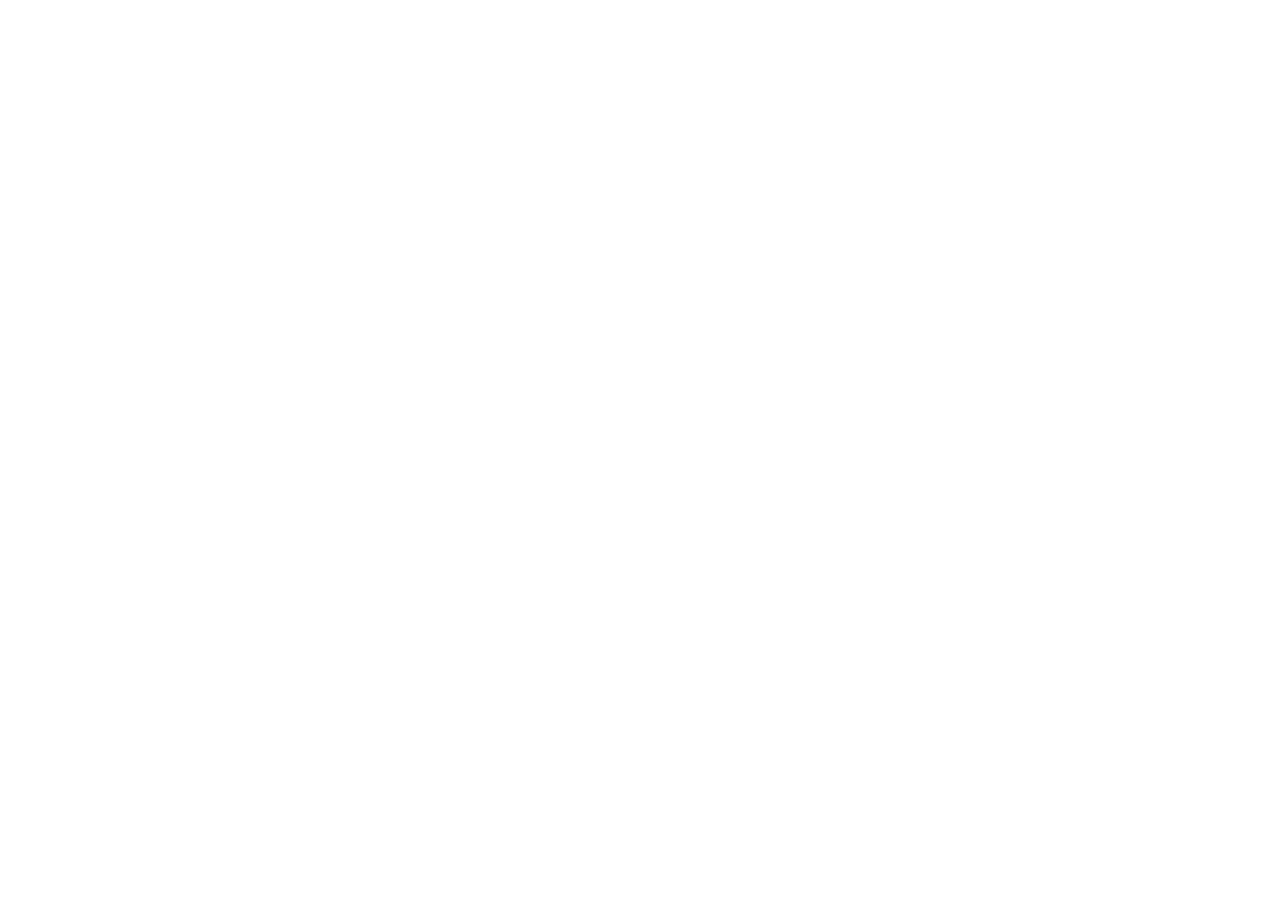
==== index.html @ 7e321655 "first commit" ====
<!DOCTYPE html>
<html>
<head>
	<meta charset="utf-8" />
	<link rel="stylesheet" href="css/normalize.css">
	<link rel="stylesheet" href="css/style.css" />
	<title>Меблі для оселі</title>
</head>
<body>
    <div class="fon">
    </div>
    <div class="fon_2"></div>
</body>
</html>
---- css/style.css ----
* {
		text-decoration: none;
		margin: 0;
		padding: 0;
}
	header {
		padding: 0;
		margin: 0;
		background-color: #DBD2D2;
}
	.pic_1 {
		margin: 0;
		padding: 0;
}
	.pic_1 img {
		max-width: 25%;
}
	.pic_2 {
		padding: 0;
	}
	.pic_2 img {
		max-width: 25%;
		padding: 0;
		margin: 0;
}
	.phones {
		padding: 0;
		margin: 0;
		border-radius: 2px 2px 2px 2px;
}
	.phones:hover {
		transition: 0.5s;
		box-shadow: 0px 0px 3px 3px #414141;
}
	.logo img {
		margin: 0;
		width: 60px;
		height: 60px;
		float: left;
		position: absolute;
		z-index: 1;
}
	.logo img:hover {
		width: 70px;
		height: 70px;
		margin-left: 538px;
		transition: 0.5s;
		display: block;
}
.kievstar_logo img{
	margin-left: 10px;
	width: 25px;
	height: 25px;
	float: left;
}
.kievstar_number {
	position: absolute;
	top: 8px;
	margin-left: 50px;
	text-align: justify;
	text-shadow: 1px 1px 5px;
}
.kievstar_number:hover {
	transition: 0.7s all;
	text-decoration: underline;
	color: #2898CF;
	text-shadow: 1px 1px 1px black;
}
.life_cell_logo img{
	position: absolute;
	top: 37px;
	left: 15px;
	width: 25px;
	height: 25px;
	float: left;
}
.life_number {
	position: absolute;
	top: 39px;
	margin-left: 50px;
	text-align: justify;
	text-shadow: 1px 1px 5px;
}
.life_number:hover {
	transition: 0.5s all;
	text-decoration: underline;
	color: #FFC200;
	text-shadow: 1px 1px 1px black;
}
.about { 			/*Назва сайту*/
	padding: 0px;
	margin-top: 0px;
	float: left;
}

.search {
	border-bottom: 0px;
	box-shadow: 0px 0px 0px 2px #fafafa;
	margin-top: 50px;
	margin-left: 1095px;
	width: 173px;
	float: left;
}
.search:hover {
	padding: 10px;
	box-shadow: 1px 1px 10px 3px #DBD2D2;
	border-radius: 5px 5px 5px 5px;
	transition: 0.5s;
}
	
#about_goods{ /*site name*/
	font-family:"abril-fatface";
	margin-top: 25px;
	margin-left: 125px;
	float: left;
	font-weight: 800;
	text-shadow: 1px 1px 2px black;
	font-size: 3.0em;
	font-style: italic;
	color: #6C6C6C;
	z-index: 1;
	position: absolute;
}
#about_goods:hover{ /*site name*/
	transition: 0.5s;
	text-shadow: 1px 2px 5px;
}
#about_furniture{ /*site name*/
	margin-top: 40px;
	float: left;
	margin-left: 300px;
	text-shadow: 1px 1px 2px black;
	font-weight: 800;
	font-size: 2.5em;
	font-style: italic;
	color: #6C6C6C;
	position: absolute;
}
#about_furniture:hover  { /*site name*/
	transition: 0.5s;
	text-shadow: 1px 2px 5px;
}
.clear {
	clear: left;
}

.line { 
	position: absolute;
	background-color: #4A2021; 
	box-shadow: 0px 1px 5px 0px;
	top: 117px;
	width: 100%;
	height: 2px;
}

.header_lower_section {
	width: 100%;
	height: 27px;
	background-color:#414141;
	margin-top: -33px;
	float: left;
	z-index: -10;
}
/*drop_down*/
ul {	/*drop_down*/
    width: 180px; 
    list-style: none;
	margin-left: 100px;
    font-family: Georgia, monospace, sans-serif; 
	font-weight: 900;
    font-size: 10pt;
	float: left;
	text-align: center;
   } 
li ul {		/*drop_down*/
    position: absolute;
    display: none; 
	z-index: 1;
	text-align: center;
   }
li a {	/*drop_down*/
    display: block; 
    padding: 6px; 
    text-decoration: none; 
    color: #fafafa; 
    background-color: #414141;
	transition: 0.5s all;
   }
li a:hover {	/*drop_down*/
    color: #4A2021;
    background-color: #DBD2D2;
	padding: 10px;
	margin-right: -10px;
	font-size: 12pt;
	box-shadow: 1px 1px 2px silver ;
   }
li:hover ul {	/*drop_down*/
	margin-left: 0px;
    display: block;
   }
.brd {	/*drop_down*/
    border-bottom: 0px solid #666; 
   }
.article_spoiler_1 { /*block_furniture*/
	width: 130px;
	height: 35px;
	margin-top: 0px;
	padding-top: 10px;
	padding-left: 10px;
	text-shadow: 1px 1px 2px black;
	color: #fafafa;
	border-radius: 2px 2px 2px 2px;
	float: left;
}

.article_spoiler_1:hover { /*block_furniture*/
	width: 130px;
	height: 30px;
	font-size: 17pt;
	color: #4A2021;
	transition: 0.5s;
	margin-left: 10px;
	padding-top: 9px;
	padding-left: 20px;
	padding-right: 20px;
	padding-bottom: 9px;
	text-align: center;
	float: left;
	background-color: #DBD2D2;
	border-radius: 4px 4px 4px 4px;
}
article, aside {
	 border-radius: 5px;
	 border: 1px  #4A2021;
	 box-sizing: border-box;
}

article {
	height: 250px;
	width: 170px;
	margin-top: 150px;
	margin-left: 100px;
	margin-right: 3%;
	padding: 10px;
	box-shadow: 0 0 10px;
	background-size: 250px 250px;
	background-position: -30px;
	font-family: New Century Schoolbook, serif;
	font-size: 1.2em;
	text-align: justify;
	position: absolute;
	float: left;
	z-index: -1
}

article:hover {
	height: 250px;
	width: 210px;
	float: left;
}
aside {
	top: 400px;
	background: red;
	width: 30%;
	left: 520px;
	box-shadow: 0 0 10px; 
	position: absolute;
	float: left;
}

.video_block {
	display: none;
	width: 520px;
	heigth: 520px;
	margin-top: 150px;
	margin-left: 800px;
	border-radius: 5px;
	border: 1px #4A2021;
	box-shadow: 0 0 10px;
	position: absolute;
	float: left;
}
.video {
	margin-top: 10px;
	margin-left: 10px;
	margin-right: 10px;
	margin-bottom: 10px;
	background-color: #8C6F6F;
	float: left;
}

#style_1 {
	color: #096319;
	font-family: Times New Roman;
	font-size: 1.8em;
	text-align: center;
}
.mebly {
	width: 250px;
	height: 250px;
	margin-top: -100px;
	margin-left: 80px;
	background-size: 250px 250px;
	background-position: 0px;
	box-shadow: 1px 2px 5px black;
	float: left;
	position: absolute;
	}
.mebly:hover {
	width: 300px;
	height: 300px;
	background-size: 300px 300px;
	transition: 0.5s all;
}


#style_5 {
	margin-top: -20px;
	padding: 8px;
}

#span_1 {
	color: #0D581D;
	font-size: 30px;
}
footer {
	 width: calc(100% - 30px);
	 height: 46px;
	 margin-top: 700px; 
	 background-size: 100px;
	 background-color: #DBD2D2;
	 border-top: 10px solid #4A2021;
	 border-bottom: 10px solid #4A2021;
	 padding: 15px;
	 font-size: 1.2em;
	 color: #333;
	 float: left;
}
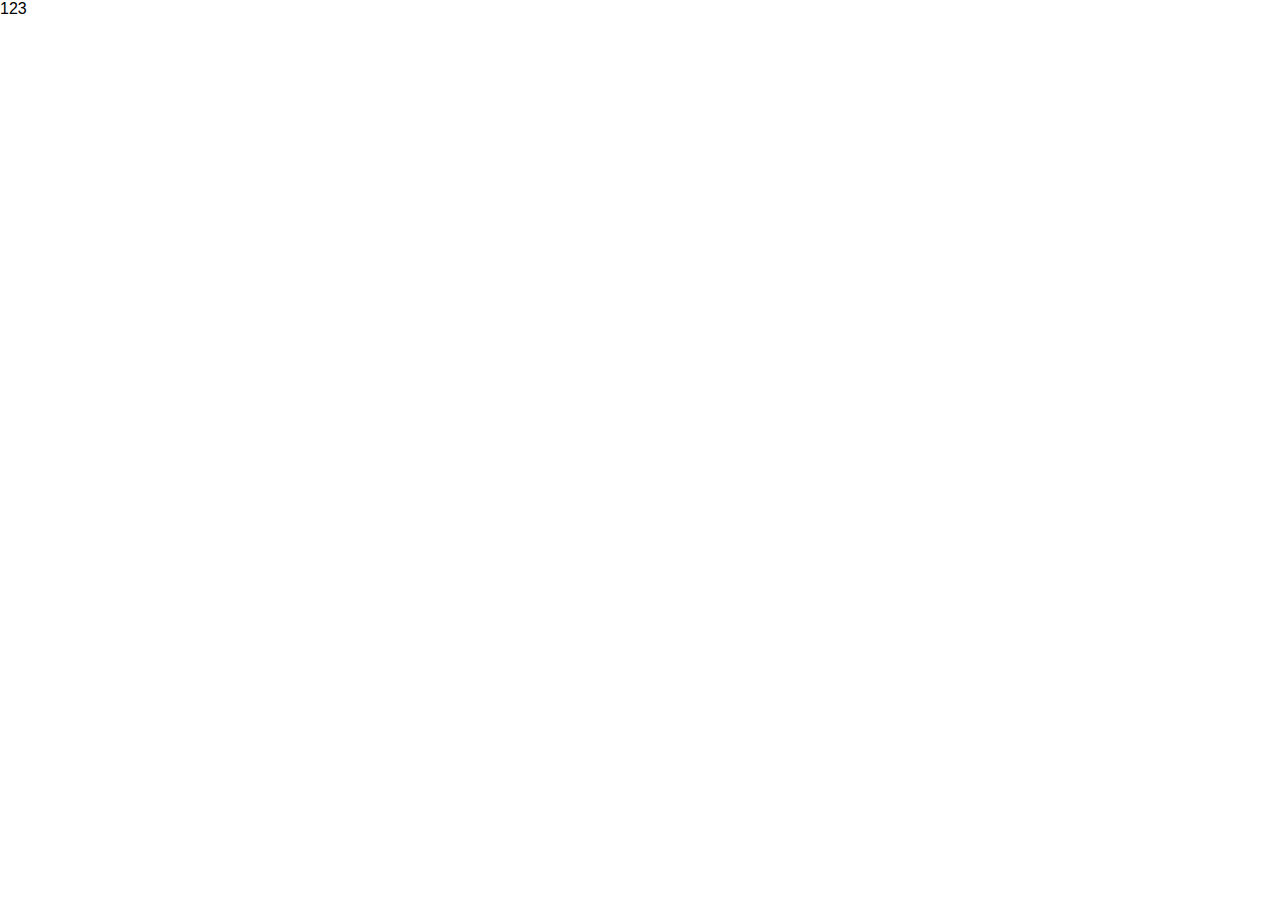
==== commit daf68eed: "second commit" ====
--- a/index.html
+++ b/index.html
@@ -9,6 +9,6 @@
 <body>
     <div class="fon">
     </div>
-    <div class="fon_2"></div>
+    <div class="fon_2">123</div>
 </body>
 </html>
